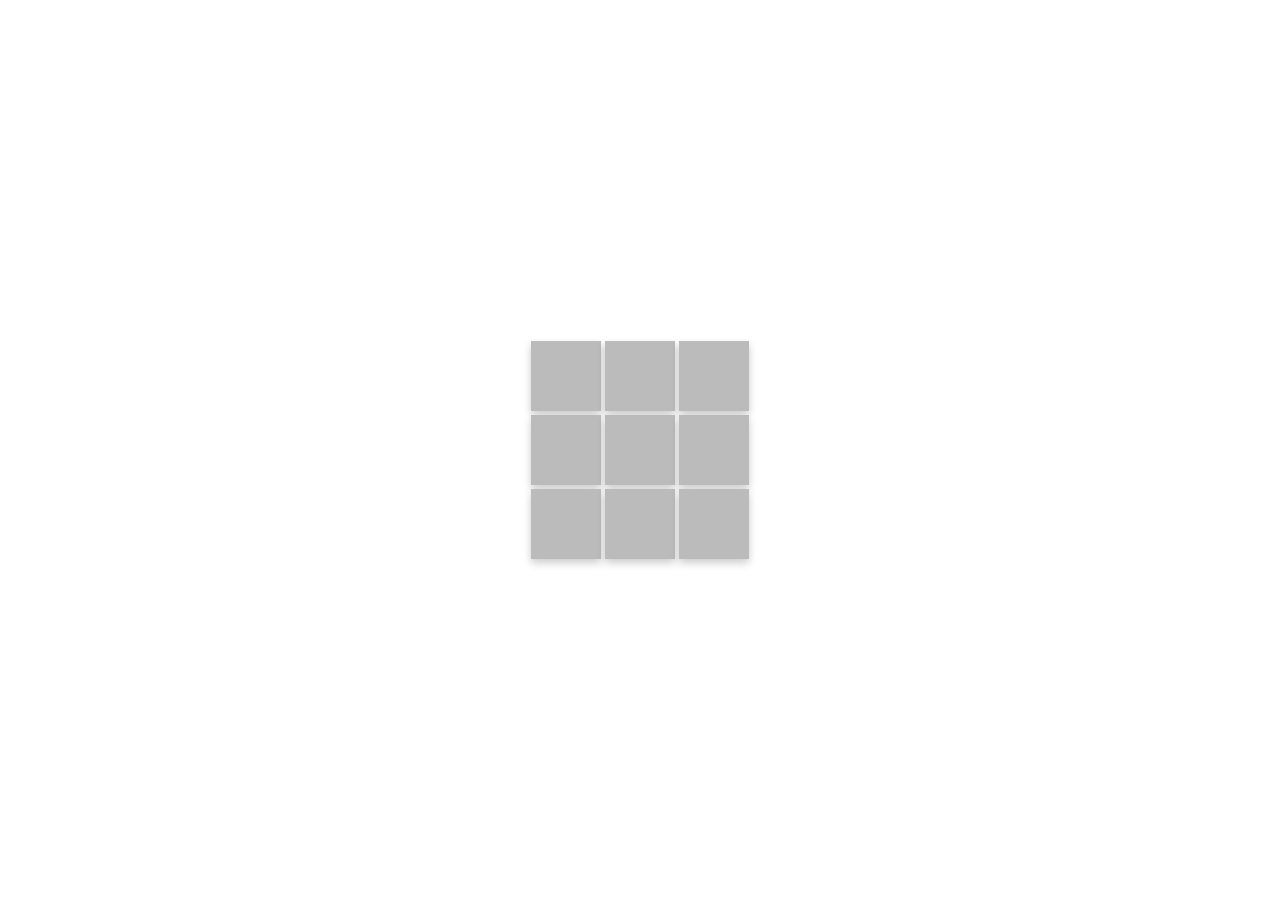
==== index.html @ 79daf41d "Memory Game - in progress" ====
<!DOCTYPE html>
<html lang="en">
<head>
    <meta charset="UTF-8">
    <meta name="viewport" content="width=device-width, initial-scale=1.0">
    <link rel="stylesheet" href="styles/style.css" type="text/css">
    <title>Memory Game</title>
</head>
<body>
    <div class="block_container">
        <div class="block">
            <div class="block_inner" onclick="rotateBlock(this)">
                <div class="block_front"></div>
                <div class="block_back">
                    <img id="cat" src="assets/cat.webp">
                </div>
            </div>
        </div>
        <div class="block">
            <div class="block_inner" onclick="rotateBlock(this)">
                <div class="block_front"></div>
                <div class="block_back">
                    <img id="baby_lion" src="assets/baby-lion.webp">
                </div>
            </div>
        </div>
        <div class="block">
            <div class="block_inner" onclick="rotateBlock(this)">
                <div class="block_front"></div>
                <div class="block_back">
                    <img id="peacock" src="assets/peacock.webp">
                </div>
            </div>
        </div>
        <div class="block">
            <div class="block_inner" onclick="rotateBlock(this)">
                <div class="block_front"></div>
                <div class="block_back">
                    <img id="fox" src="assets/fox.webp">
                </div>
            </div>
        </div>
        <div class="block">
            <div class="block_inner" onclick="rotateBlock(this)">
                <div class="block_front"></div>
                <div class="block_back">
                    <img id="peacock" src="assets/peacock.webp">
                </div>
            </div>
        </div>
        <div class="block">
            <div class="block_inner" onclick="rotateBlock(this)">
                <div class="block_front"></div>
                <div class="block_back">
                    <img id="baby_lion" src="assets/baby-lion.webp">
                </div>
            </div>
        </div>
        <div class="block">
            <div class="block_inner" onclick="rotateBlock(this)">
                <div class="block_front"></div>
                <div class="block_back">
                    <img id="fox" src="assets/fox.webp">
                </div>
            </div>
        </div>
        <div class="block">
            <div class="block_inner" onclick="rotateBlock(this)">
                <div class="block_front"></div>
                <div class="block_back">
                    <img id="dog" src="assets/dog.webp">
                </div>
            </div>
        </div>
        <div class="block">
            <div class="block_inner" onclick="rotateBlock(this)">
                <div class="block_front"></div>
                <div class="block_back">
                    <img id="dog" src="assets/dog.webp">
                </div>
            </div>
        </div>
    </div>
</body>
<script src="scripts/main.js" type="text/javascript"></script>
</html>
---- styles/style.css ----
*{
    margin: 0;
    padding: 0;
    box-sizing: border-box;
}

body{
    width:100%;
    height:100vh;
    display:flex;
    justify-content: center;
    align-items: center;
}

img{
    width:70px;
    height:70px;
}

.block_container{
    width:250px;
    height:auto;
    display:flex;
    justify-content: center;
    align-items: center;
    flex-wrap: wrap;
}

.block_inner{
    position:relative;
    width:100%;
    height:100%;
    text-align:center;
    transition: transform 0.6s;
    transform-style: preserve-3d;
    box-shadow: 0 4px 8px 0 rgba(0,0,0,0.2);
}

.block{
    width: 70px;
    height: 70px;
    display:flex;
    justify-content: center;
    align-items: center;
    margin: 2px;
}

/* .block:hover .block_inner{
    transform: rotateY(180deg);
} */

.block_front,
.block_back{
    position:absolute;
    width:100%;
    height: 100%;
    -webkit-backface-visibility: hidden;
    backface-visibility: hidden;
    justify-content: center;
    align-items: center;
    display:flex;
    justify-content: center;
    align-items: center;
}

.block_front{
    background-color:#bbb;
    color:black;
}

.block_back{
    background-color:#2980b9;
    color:white;
    transform: rotateY(180deg);
}
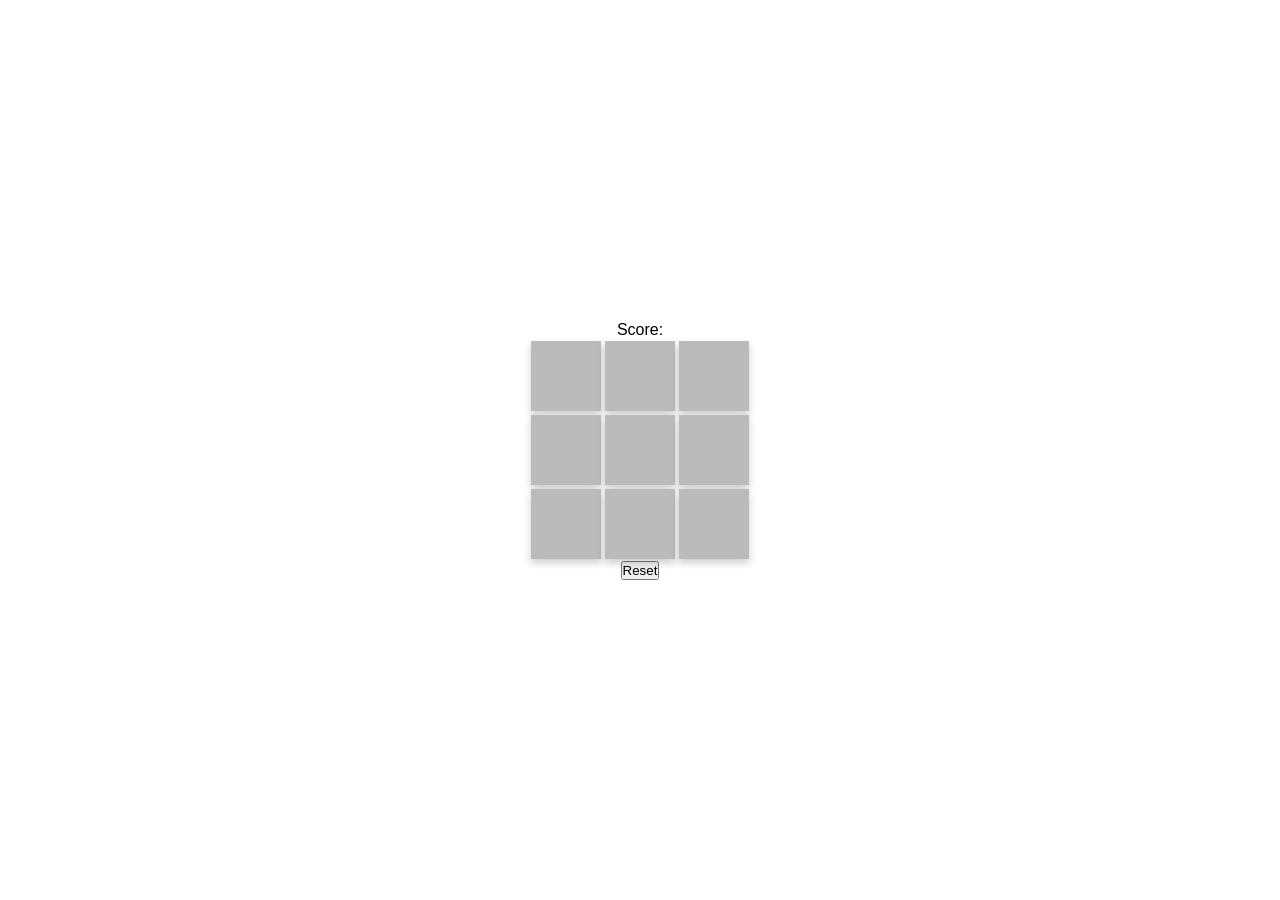
==== commit 6072216c: "Memory Game 1.0 Now, memory cards are checked correctly, they are shuffled and a score is counted, a" ====
--- a/index.html
+++ b/index.html
@@ -7,12 +7,13 @@
     <title>Memory Game</title>
 </head>
 <body>
+    <div class="score">Score: <span id="score"></span></div>
     <div class="block_container">
         <div class="block">
             <div class="block_inner" onclick="rotateBlock(this)">
                 <div class="block_front"></div>
                 <div class="block_back">
-                    <img id="cat" src="assets/cat.webp">
+                    <img id="cat-original"src="assets/cat.webp">
                 </div>
             </div>
         </div>
@@ -20,7 +21,7 @@
             <div class="block_inner" onclick="rotateBlock(this)">
                 <div class="block_front"></div>
                 <div class="block_back">
-                    <img id="baby_lion" src="assets/baby-lion.webp">
+                    <img id="baby_lion-original" src="assets/baby-lion.webp">
                 </div>
             </div>
         </div>
@@ -28,7 +29,7 @@
             <div class="block_inner" onclick="rotateBlock(this)">
                 <div class="block_front"></div>
                 <div class="block_back">
-                    <img id="peacock" src="assets/peacock.webp">
+                    <img id="peacock-original" src="assets/peacock.webp">
                 </div>
             </div>
         </div>
@@ -36,7 +37,7 @@
             <div class="block_inner" onclick="rotateBlock(this)">
                 <div class="block_front"></div>
                 <div class="block_back">
-                    <img id="fox" src="assets/fox.webp">
+                    <img id="fox-original" src="assets/fox.webp">
                 </div>
             </div>
         </div>
@@ -44,7 +45,7 @@
             <div class="block_inner" onclick="rotateBlock(this)">
                 <div class="block_front"></div>
                 <div class="block_back">
-                    <img id="peacock" src="assets/peacock.webp">
+                    <img id="peacock-copy" src="assets/peacock.webp">
                 </div>
             </div>
         </div>
@@ -52,7 +53,7 @@
             <div class="block_inner" onclick="rotateBlock(this)">
                 <div class="block_front"></div>
                 <div class="block_back">
-                    <img id="baby_lion" src="assets/baby-lion.webp">
+                    <img id="baby_lion-copy" src="assets/baby-lion.webp">
                 </div>
             </div>
         </div>
@@ -60,7 +61,7 @@
             <div class="block_inner" onclick="rotateBlock(this)">
                 <div class="block_front"></div>
                 <div class="block_back">
-                    <img id="fox" src="assets/fox.webp">
+                    <img id="fox-copy" src="assets/fox.webp">
                 </div>
             </div>
         </div>
@@ -68,7 +69,7 @@
             <div class="block_inner" onclick="rotateBlock(this)">
                 <div class="block_front"></div>
                 <div class="block_back">
-                    <img id="dog" src="assets/dog.webp">
+                    <img id="dog-original" src="assets/dog.webp">
                 </div>
             </div>
         </div>
@@ -76,11 +77,12 @@
             <div class="block_inner" onclick="rotateBlock(this)">
                 <div class="block_front"></div>
                 <div class="block_back">
-                    <img id="dog" src="assets/dog.webp">
+                    <img id="dog-copy" src="assets/dog.webp">
                 </div>
             </div>
         </div>
     </div>
+    <button id="reset_game" onclick="reset()">Reset</button>
 </body>
 <script src="scripts/main.js" type="text/javascript"></script>
 </html>
--- a/styles/style.css
+++ b/styles/style.css
@@ -8,8 +8,10 @@
     width:100%;
     height:100vh;
     display:flex;
+    flex-direction: column;
     justify-content: center;
     align-items: center;
+    font-family: Arial, Helvetica, sans-serif;
 }
 
 img{
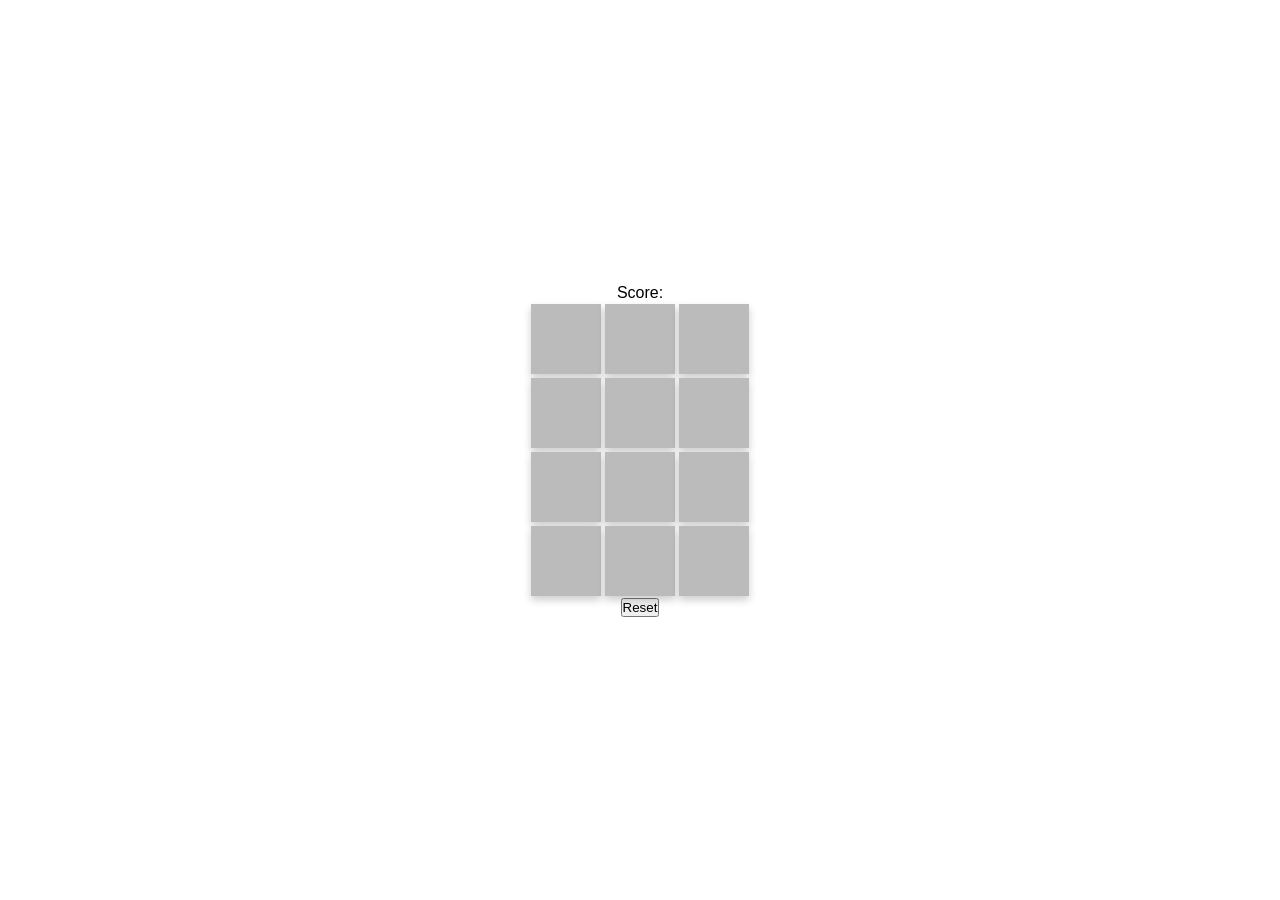
==== commit 2ce0440a: "Memory Game update Added a cat-copy image, and a pair zebra-copy and zebra-original. Bug: clicking o" ====
--- a/index.html
+++ b/index.html
@@ -7,13 +7,14 @@
     <title>Memory Game</title>
 </head>
 <body>
+    <div class="congrats"><span id="congrats"></span></div>
     <div class="score">Score: <span id="score"></span></div>
     <div class="block_container">
         <div class="block">
             <div class="block_inner" onclick="rotateBlock(this)">
                 <div class="block_front"></div>
                 <div class="block_back">
-                    <img id="cat-original"src="assets/cat.webp">
+                    <img id="cat-original" src="assets/cat.webp">
                 </div>
             </div>
         </div>
@@ -81,6 +82,30 @@
                 </div>
             </div>
         </div>
+        <div class="block">
+            <div class="block_inner" onclick="rotateBlock(this)">
+                <div class="block_front"></div>
+                <div class="block_back">
+                    <img id="cat-original" src="assets/cat.webp">
+                </div>
+            </div>
+        </div>
+        <div class="block">
+            <div class="block_inner" onclick="rotateBlock(this)">
+                <div class="block_front"></div>
+                <div class="block_back">
+                    <img id="zebra-copy" src="assets/zebra.png">
+                </div>
+            </div>
+        </div>
+        <div class="block">
+            <div class="block_inner" onclick="rotateBlock(this)">
+                <div class="block_front"></div>
+                <div class="block_back">
+                    <img id="zebra-copy" src="assets/zebra.png">
+                </div>
+            </div>
+        </div>
     </div>
     <button id="reset_game" onclick="reset()">Reset</button>
 </body>
